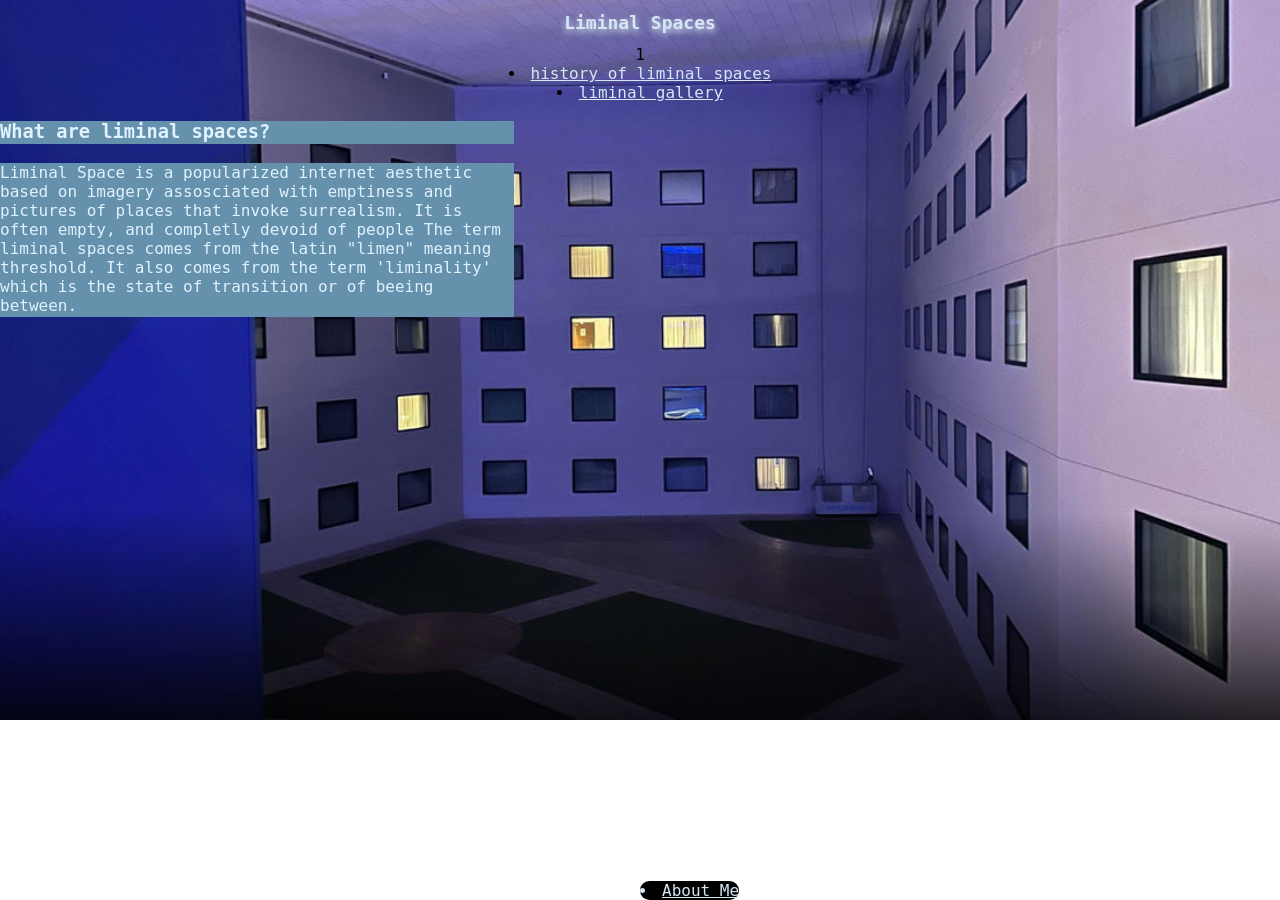
==== index.html @ 7a54f336 "Rename homepage.html to index.html" ====
<!DOCTYPE html>
<html lang="en">
<head>
  <meta charset="UTF-8">
  <title>LIMINALSPACE</title>
      <link rel ="stylesheet" type"text/css" href="homepage.css">
</head>
<body>
   <h1>Liminal Spaces</h1> 
  1           <li><a href="history.html">history of liminal spaces</a></li> <li><a href="????">liminal gallery</a></li>
<h3>What are liminal spaces?</h3>
  <p> Liminal Space is a popularized internet aesthetic based on imagery assosciated with emptiness and pictures of places that invoke surrealism. It is often empty, and completly devoid of people
    The term liminal spaces comes from the latin "limen" meaning threshold. It also comes from the term 'liminality' which is the state of transition or of beeing between. </p> 

 <footers>

    <nav>
      <li><a href="Wolfsite">About Me</li>
  
      </nav>
  </footers>

  </body>
---- homepage.css ----
@charset "utf-8";
body {
    background-image: url("Liminaltel.JPG");
    background-repeat: no-repeat;
    background-size: cover;
    font-family: 'special elite', monospace;
    margin: 0;
    padding: 3;
    text-align: center;
} 



header {
    color: #9adfff;
    font-family: 'eroded-regular', monospace;
    font-size:large;
    text-align: center;
    text-shadow: 0px 3px 6px;
}
h1 {
    color: #9adfff;
    font-family: 'eroded-regular', monospace;
    font-size:large;
    text-align: center;
    text-shadow: 0px 3px 6px;
}
section { 
    border: 2px #1b0f1f;
    border-radius: 20px;
    padding: 20px;
}
 footer {
    background-color: #1b0f1f;
    border-radius: 20px;
 }
 h1 {
    background-color: #0000;
    font-family: 'eroded-regular', monospace;
    color: #d5e7f3
 }
 h2 {
    background-color: #1b0f1f;
 }

  h3 {
    color: #dff2fe;
    text-align: left;
    background-color: #231627;
    position: relative;
    top: 100%;
    left :0%; 
    width: 40%;
    border-right: 2px solid #6691ac;
    border-bottom: 2px solid #6691ac;
    padding: 1rem solid #6691ac;
    background-color: #6691ac;
    display: block;
    transition: all 0.5s linear;
 }
 p {
    color: #dff2fe;
    text-align: left;
    background-color: #231627;
    position: relative;
    top: 100%;
    left :0%; 
    width: 40%;
    border-right: 2px solid #6691ac;
    border-bottom: 2px solid #6691ac;
    padding: 1rem solid #6691ac;
    background-color: #6691ac;
    display: block;
    transition: all 0.5s linear;
 }


div.scroll-container {
    background-color: #223644;
    overflow-x: auto;
    align-content: center;
    white-space: wrap;
    position: absolute;
    top: 0%;
    right: 0%;
    width: 200px;
    overflow-y: scroll;
    padding: 100px;
    max-height: 200px;
    max-width: 200px;
    }
    div.scroll-container img {
        padding: 10px;   
        width: 200px;
        height: auto;
        object-fit: auto;
    }
    /*resize images to fit container*/
    .container img {
        width: 200px;
        height: 200px;
    }


 
 ul {
    text-align: left;
    color: #d5e7f3;
 }

 a {
    color: #d5e7f3;
    background-color: 6691AC
 }
 footers {
    background-color: #000000;
    border-radius: 20px;
    padding: 0px;
    text-align: center;
    color: #d5e7f3;
     position: absolute;
     bottom: 0;
     
 }
 a:hover {
    color: #6691ac;
    background-color: #000000;
 }
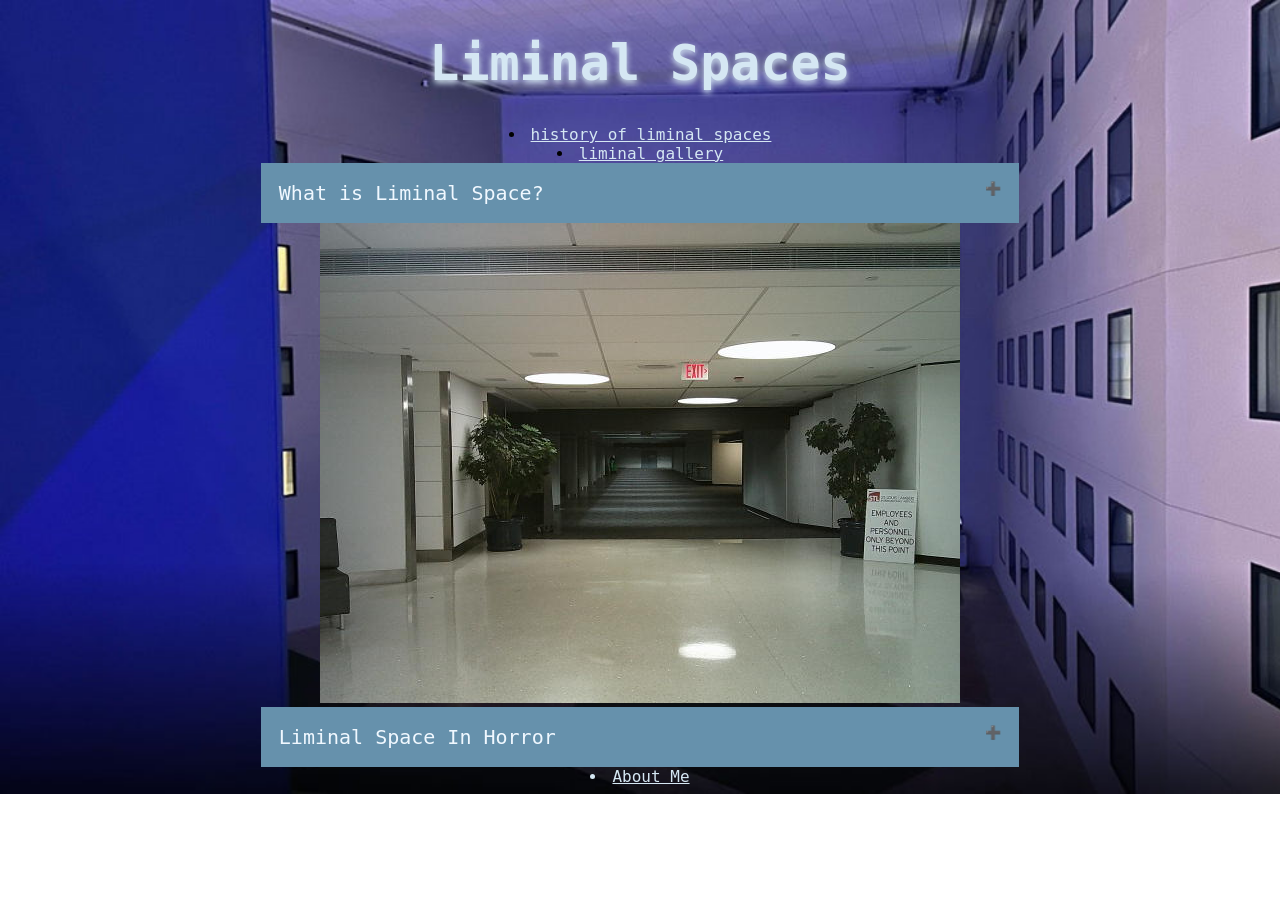
==== commit 41e4a442: "Rename homepage.html to index.html" ====
--- a/index.html
+++ b/index.html
@@ -3,19 +3,34 @@
 <head>
   <meta charset="UTF-8">
   <title>LIMINALSPACE</title>
-      <link rel ="stylesheet" type"text/css" href="homepage.css">
+      <link rel ="stylesheet" type="text/css" href="homepage.css">
+      <script src="./index.js" defer></script>
 </head>
 <body>
    <h1>Liminal Spaces</h1> 
-  1           <li><a href="history.html">history of liminal spaces</a></li> <li><a href="????">liminal gallery</a></li>
-<h3>What are liminal spaces?</h3>
-  <p> Liminal Space is a popularized internet aesthetic based on imagery assosciated with emptiness and pictures of places that invoke surrealism. It is often empty, and completly devoid of people
-    The term liminal spaces comes from the latin "limen" meaning threshold. It also comes from the term 'liminality' which is the state of transition or of beeing between. </p> 
+             <li><a href="history.html">history of liminal spaces</a></li> <li><a href="gallery.html">liminal gallery</a></li>
+<button type="button"
+  class="collapsible">What is Liminal Space?</button>
+ <div class="content">
+      <p>Liminal Space is a popularized internet aesthetic based on imagery assosciated with emptiness and pictures of places that invoke surrealism. It is often empty, and completly devoid of people
+      The term liminal spaces comes from the latin "limen" meaning threshold. It also comes from the term 'liminality' which is the state of transition or of beeing between. </p> 
+  </div>
 
- <footers>
+<img src="DSCF0050.JPG" > 
+  
+  <button type="button"
+  class="collapsible">Liminal Space In Horror</button>
+ <div class="content"><
+    <p> Liminal spaces are often used in horror media to create a sense of unease and discomfort. The emptiness and surrealism of these spaces can evoke feelings of isolation and fear, making them effective settings for horror stories and games. The Backrooms, for example, is a popular horror concept that utilizes liminal spaces to create a terrifying and disorienting experience for players.</p>
+ </div>
+
+
+
+
+    <footers>
 
     <nav>
-      <li><a href="Wolfsite">About Me</li>
+      <li><a href="https://caniscarnis.github.io/Project-2/">About Me</li>
   
       </nav>
   </footers>
--- a/homepage.css
+++ b/homepage.css
@@ -1,11 +1,49 @@
 @charset "utf-8";
+.collapsible {
+   background-color: #6691ac;
+   color:aliceblue;
+   cursor: pointer;
+   padding: 18px;
+   width: 60%;
+   border: none;
+   right: 100px;
+   left: 0px;
+   position:relative;
+   text-align: left;
+   outline: none;
+   font-size: 20px;
+   font-family: 'eroded-regular', monospace; 
+}
+
+.content {
+   padding: 0 18px;
+   display: none;
+   overflow: hidden;
+    width: 60%;
+   background-color: #000000;
+   color: #ffffff;
+     padding: 0 18px;
+  max-height: 0;
+  overflow: hidden;
+  transition: max-height 0.2s ease-out;
+}
+.collapsible:after {
+  content: '\02795'; /* Unicode character for "plus" sign (+) */
+  font-size: 13px;
+  color: white;
+  float: right;
+  margin-left: 5px;
+}
+
+.active:after {
+  content: "\2796"; /* Unicode character for "minus" sign (-) */
+}
+
 body {
     background-image: url("Liminaltel.JPG");
     background-repeat: no-repeat;
     background-size: cover;
     font-family: 'special elite', monospace;
-    margin: 0;
-    padding: 3;
     text-align: center;
 } 
 
@@ -25,11 +63,7 @@
     text-align: center;
     text-shadow: 0px 3px 6px;
 }
-section { 
-    border: 2px #1b0f1f;
-    border-radius: 20px;
-    padding: 20px;
-}
+
  footer {
     background-color: #1b0f1f;
     border-radius: 20px;
@@ -37,92 +71,36 @@
  h1 {
     background-color: #0000;
     font-family: 'eroded-regular', monospace;
-    color: #d5e7f3
- }
- h2 {
-    background-color: #1b0f1f;
+    color: #d5e7f3;
+    font-size: 50px;
+
  }
 
-  h3 {
-    color: #dff2fe;
-    text-align: left;
-    background-color: #231627;
-    position: relative;
-    top: 100%;
-    left :0%; 
-    width: 40%;
-    border-right: 2px solid #6691ac;
-    border-bottom: 2px solid #6691ac;
-    padding: 1rem solid #6691ac;
-    background-color: #6691ac;
-    display: block;
-    transition: all 0.5s linear;
- }
- p {
-    color: #dff2fe;
-    text-align: left;
-    background-color: #231627;
-    position: relative;
-    top: 100%;
-    left :0%; 
-    width: 40%;
-    border-right: 2px solid #6691ac;
-    border-bottom: 2px solid #6691ac;
-    padding: 1rem solid #6691ac;
-    background-color: #6691ac;
-    display: block;
-    transition: all 0.5s linear;
- }
+ 
 
 
-div.scroll-container {
-    background-color: #223644;
-    overflow-x: auto;
-    align-content: center;
-    white-space: wrap;
-    position: absolute;
-    top: 0%;
-    right: 0%;
-    width: 200px;
-    overflow-y: scroll;
-    padding: 100px;
-    max-height: 200px;
-    max-width: 200px;
-    }
-    div.scroll-container img {
-        padding: 10px;   
-        width: 200px;
-        height: auto;
-        object-fit: auto;
-    }
-    /*resize images to fit container*/
-    .container img {
-        width: 200px;
-        height: 200px;
-    }
-
-
- 
- ul {
-    text-align: left;
-    color: #d5e7f3;
- }
 
  a {
     color: #d5e7f3;
     background-color: 6691AC
+ 
  }
- footers {
+ 
+  footers {
     background-color: #000000;
     border-radius: 20px;
     padding: 0px;
     text-align: center;
     color: #d5e7f3;
-     position: absolute;
-     bottom: 0;
+    bottom: 0;
      
  }
  a:hover {
     color: #6691ac;
     background-color: #000000;
- }+ }
+
+ .picture {
+   top: 50px;
+   right: 50px;
+ }
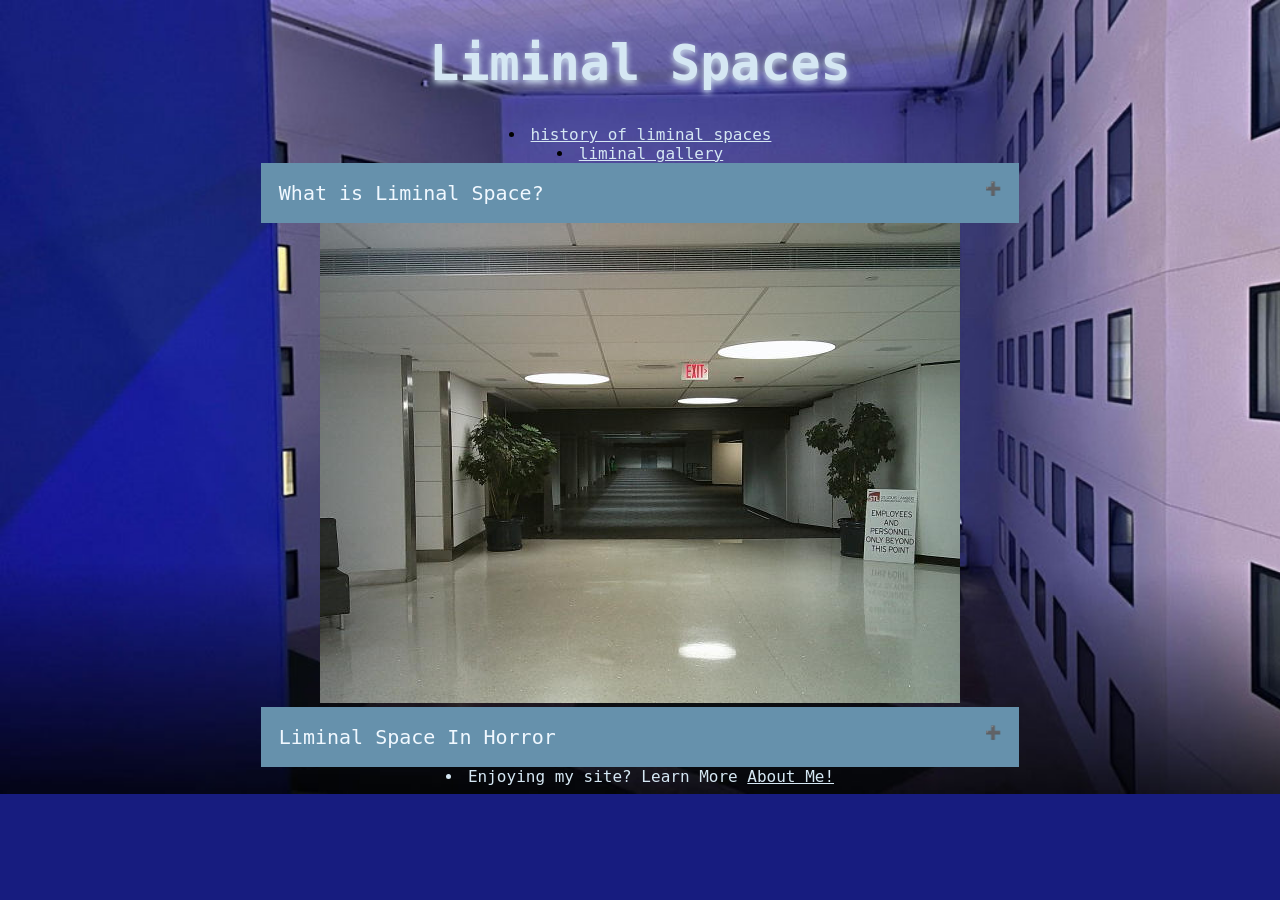
==== commit 2086f36e: "Update About Me link text in index.html" ====
--- a/index.html
+++ b/index.html
@@ -30,7 +30,7 @@
     <footers>
 
     <nav>
-      <li><a href="https://caniscarnis.github.io/Project-2/">About Me</li>
+      <li>Enjoying my site? Learn More <a href="https://caniscarnis.github.io/Project-2/">About Me!</li>
   
       </nav>
   </footers>
--- a/homepage.css
+++ b/homepage.css
@@ -45,6 +45,7 @@
     background-size: cover;
     font-family: 'special elite', monospace;
     text-align: center;
+   background-color: #171C7F;
 } 
 
 
